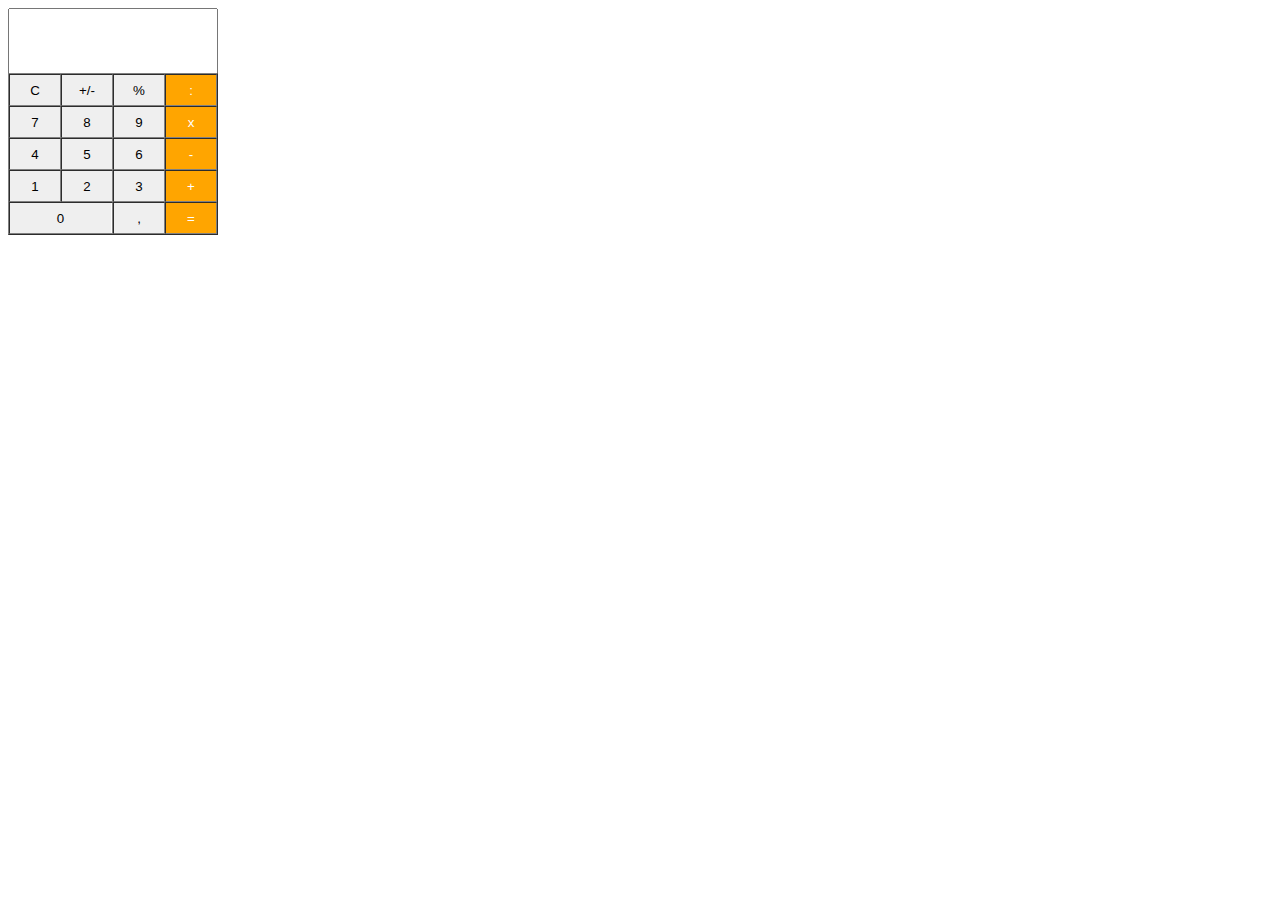
==== Calculator apple.html @ 43c4fe01 "create calculator" ====
<!DOCTYPE html>
<html lang="en">
<head>
    <meta charset="UTF-8">
    <title>Title</title>
    <style>
        .AllPage {
            display: flex;
            flex-direction: column;
        }

        button {
            width: 50px;
            height: 30px;
            color: black;
            border-radius: 0;
            border-width: 0px;
            border: 0px;
        }
        .zero {
            width: 101px;
        }
        .Functions {
            background-color: orange;
            color: white;
        }

        .DisplayResult {
            height: 65px;
            margin-bottom: 0px;
            border: 0px;
        }

        .ValueNumber {
            width: 202px;
            height: 60px;
        }

        table {
            margin-top: 0px;
            border-color: gray;


        }
    </style>
</head>
<body>
<div class="AllPage">

    <div class="DisplayResult">
        <form>
            <input id="displayResult" class="ValueNumber" type="value" id="number" name="number"  required pattern="[0-9][^0]+?+[/*-+][0-9][^0]\g">
        </form>
    </div>
    <div class="Calculator">
        <table cellspacing="0px" cellpadding="0px" border="1" >
            <tr>
            <td><button onclick="clearDisplay()">C</button></td>
            <td><button onclick="clearDisplay()">+/-</button></td>
            <td><button onclick="clearDisplay('')">%</button></td>
            <td><button class="Functions" onclick="press ('/')">:</button></td>
            </tr>
            <tr>
                <td><button onclick="press('7')" type="button">7</button></td>
                <td><button onclick="press('8')">8</button></td>
                <td><button onclick="press('9')">9</button></td>
                <td><button class="Functions" onclick="press ('*')">x</button></td>
            </tr>
            <tr>
                <td><button onclick="press('4')">4</button></td>
                <td><button onclick="press('5')">5</button></td>
                <td><button onclick="press('6')">6</button></td>
                <td><button class="Functions" onclick="press ('-')">-</button></td>
            </tr>
            <tr>
                <td><button onclick="press('1')">1</button></td>
                <td><button onclick="press('2')">2</button></td>
                <td><button onclick="press('3')">3</button></td>
                <td><button class="Functions" onclick="press ('+')">+</button></td>
            </tr>
            <tr>
                <td colspan="2"><button class = "zero" onclick="press('0')">0</button></td>
                <td><button onclick="press('.')">,</button></td>
                <td><button class="Functions" onclick="calculate()">=</button></td>
            </tr>

        </table>
    </div>
    <div>


    </div>
    <script>
        const displayResultItem = document.getElementById("displayResult");

        function press(value) {
            displayResultItem.value += value;
        }

        function calculate() {
            displayResultItem.value = eval(displayResultItem.value);
        }

        function clearDisplay() {
            displayResultItem.value = "";
        }
    </script>
</div>

</body>
</html>
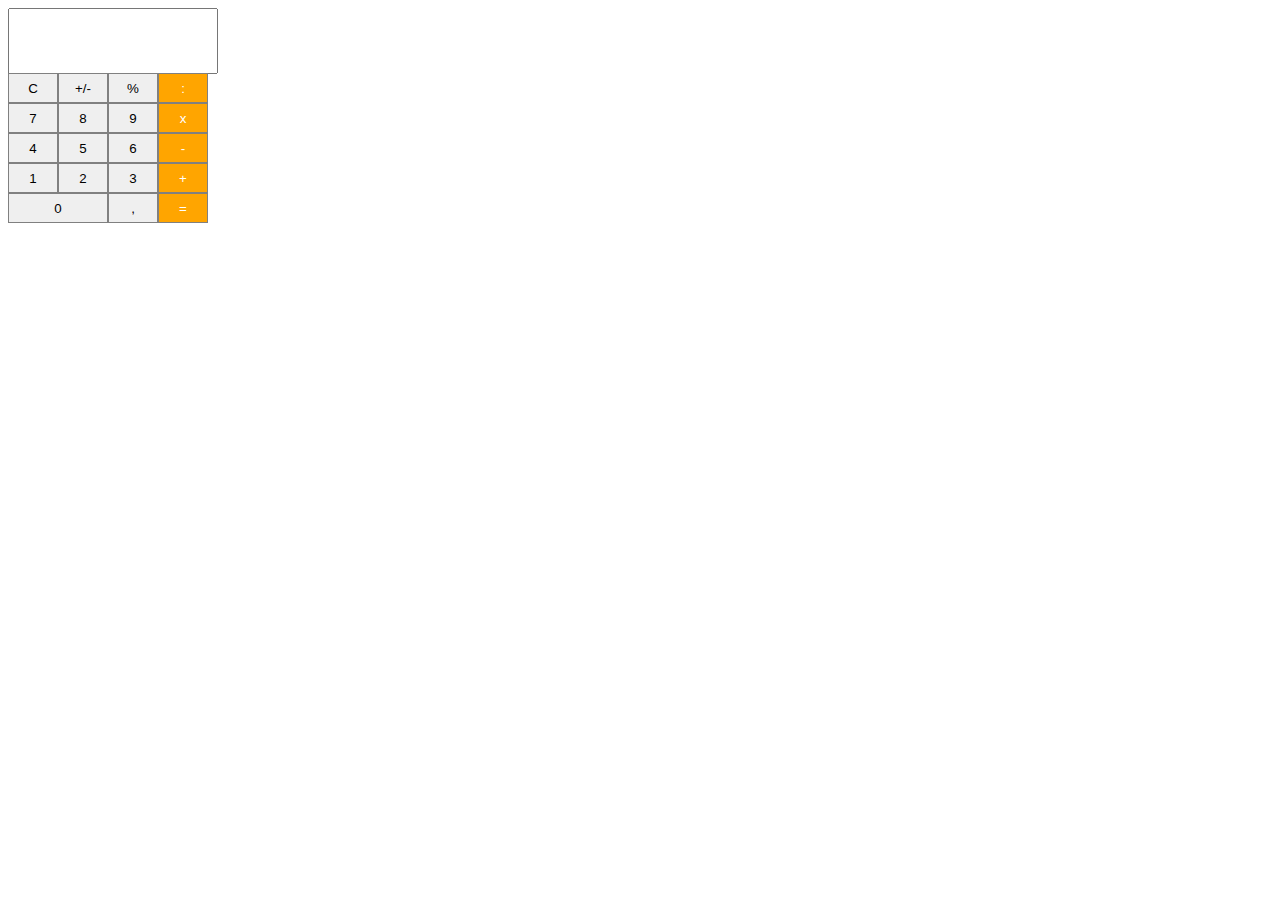
==== commit 128a72c6: "edit html" ====
--- a/Calculator apple.html
+++ b/Calculator apple.html
@@ -14,12 +14,14 @@
             height: 30px;
             color: black;
             border-radius: 0;
-            border-width: 0px;
-            border: 0px;
+            border: 1px solid grey;
+            padding: 0;
         }
+
         .zero {
-            width: 101px;
+            width: 100px;
         }
+
         .Functions {
             background-color: orange;
             color: white;
@@ -37,10 +39,15 @@
         }
 
         table {
-            margin-top: 0px;
-            border-color: gray;
+            border: 0px;
+            border-collapse: collapse;
+            border-spacing: 0px;
+        }
 
-
+        td {
+            padding: 0px;
+            border-width: 0px;
+            margin: 0px;
         }
     </style>
 </head>
@@ -49,39 +56,78 @@
 
     <div class="DisplayResult">
         <form>
-            <input id="displayResult" class="ValueNumber" type="value" id="number" name="number"  required pattern="[0-9][^0]+?+[/*-+][0-9][^0]\g">
+            <input id="displayResult" class="ValueNumber" type="value" id="number" name="number" required
+                   pattern="[0-9][^0]+?+[/*-+][0-9][^0]\g">
         </form>
     </div>
     <div class="Calculator">
-        <table cellspacing="0px" cellpadding="0px" border="1" >
+        <table cellspacing="0" cellpadding="0">
             <tr>
-            <td><button onclick="clearDisplay()">C</button></td>
-            <td><button onclick="clearDisplay()">+/-</button></td>
-            <td><button onclick="clearDisplay('')">%</button></td>
-            <td><button class="Functions" onclick="press ('/')">:</button></td>
+                <td>
+                    <button onclick="clearDisplay()">C</button>
+                </td>
+                <td>
+                    <button onclick="clearDisplay()">+/-</button>
+                </td>
+                <td>
+                    <button onclick="clearDisplay('')">%</button>
+                </td>
+                <td>
+                    <button class="Functions" onclick="press ('/')">:</button>
+                </td>
             </tr>
             <tr>
-                <td><button onclick="press('7')" type="button">7</button></td>
-                <td><button onclick="press('8')">8</button></td>
-                <td><button onclick="press('9')">9</button></td>
-                <td><button class="Functions" onclick="press ('*')">x</button></td>
+                <td>
+                    <button onclick="press('7')" type="button">7</button>
+                </td>
+                <td>
+                    <button onclick="press('8')">8</button>
+                </td>
+                <td>
+                    <button onclick="press('9')">9</button>
+                </td>
+                <td>
+                    <button class="Functions" onclick="press ('*')">x</button>
+                </td>
             </tr>
             <tr>
-                <td><button onclick="press('4')">4</button></td>
-                <td><button onclick="press('5')">5</button></td>
-                <td><button onclick="press('6')">6</button></td>
-                <td><button class="Functions" onclick="press ('-')">-</button></td>
+                <td>
+                    <button onclick="press('4')">4</button>
+                </td>
+                <td>
+                    <button onclick="press('5')">5</button>
+                </td>
+                <td>
+                    <button onclick="press('6')">6</button>
+                </td>
+                <td>
+                    <button class="Functions" onclick="press ('-')">-</button>
+                </td>
             </tr>
             <tr>
-                <td><button onclick="press('1')">1</button></td>
-                <td><button onclick="press('2')">2</button></td>
-                <td><button onclick="press('3')">3</button></td>
-                <td><button class="Functions" onclick="press ('+')">+</button></td>
+                <td>
+                    <button onclick="press('1')">1</button>
+                </td>
+                <td>
+                    <button onclick="press('2')">2</button>
+                </td>
+                <td>
+                    <button onclick="press('3')">3</button>
+                </td>
+                <td>
+                    <button class="Functions" onclick="press ('+')">+</button>
+                </td>
             </tr>
             <tr>
-                <td colspan="2"><button class = "zero" onclick="press('0')">0</button></td>
-                <td><button onclick="press('.')">,</button></td>
-                <td><button class="Functions" onclick="calculate()">=</button></td>
+                <td colspan="2">
+                    <button class="zero" onclick="press('0')">0</button>
+                </td>
+                <td>
+                    <button onclick="press('.')">,</button>
+                </td>
+                <td>
+                    <button class="Functions" onclick="calculate()">=</button>
+                </td>
             </tr>
 
         </table>
